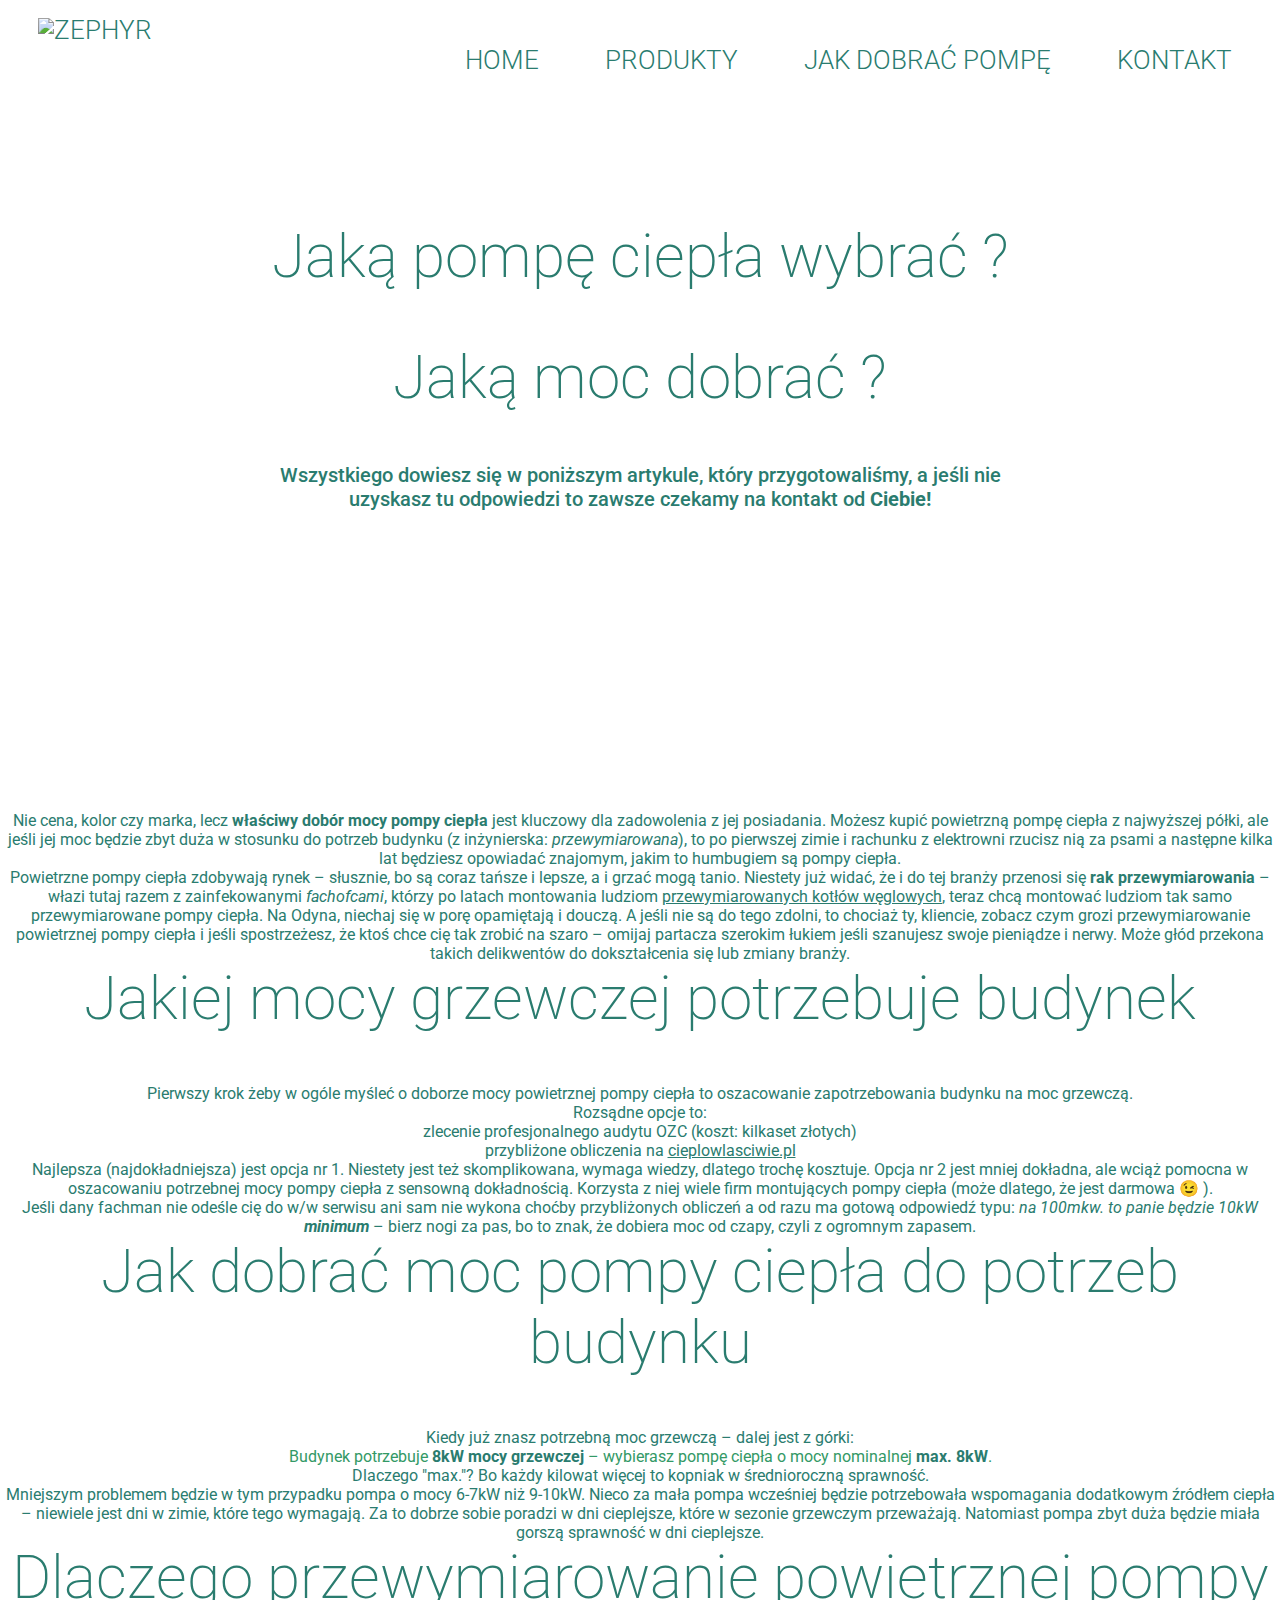
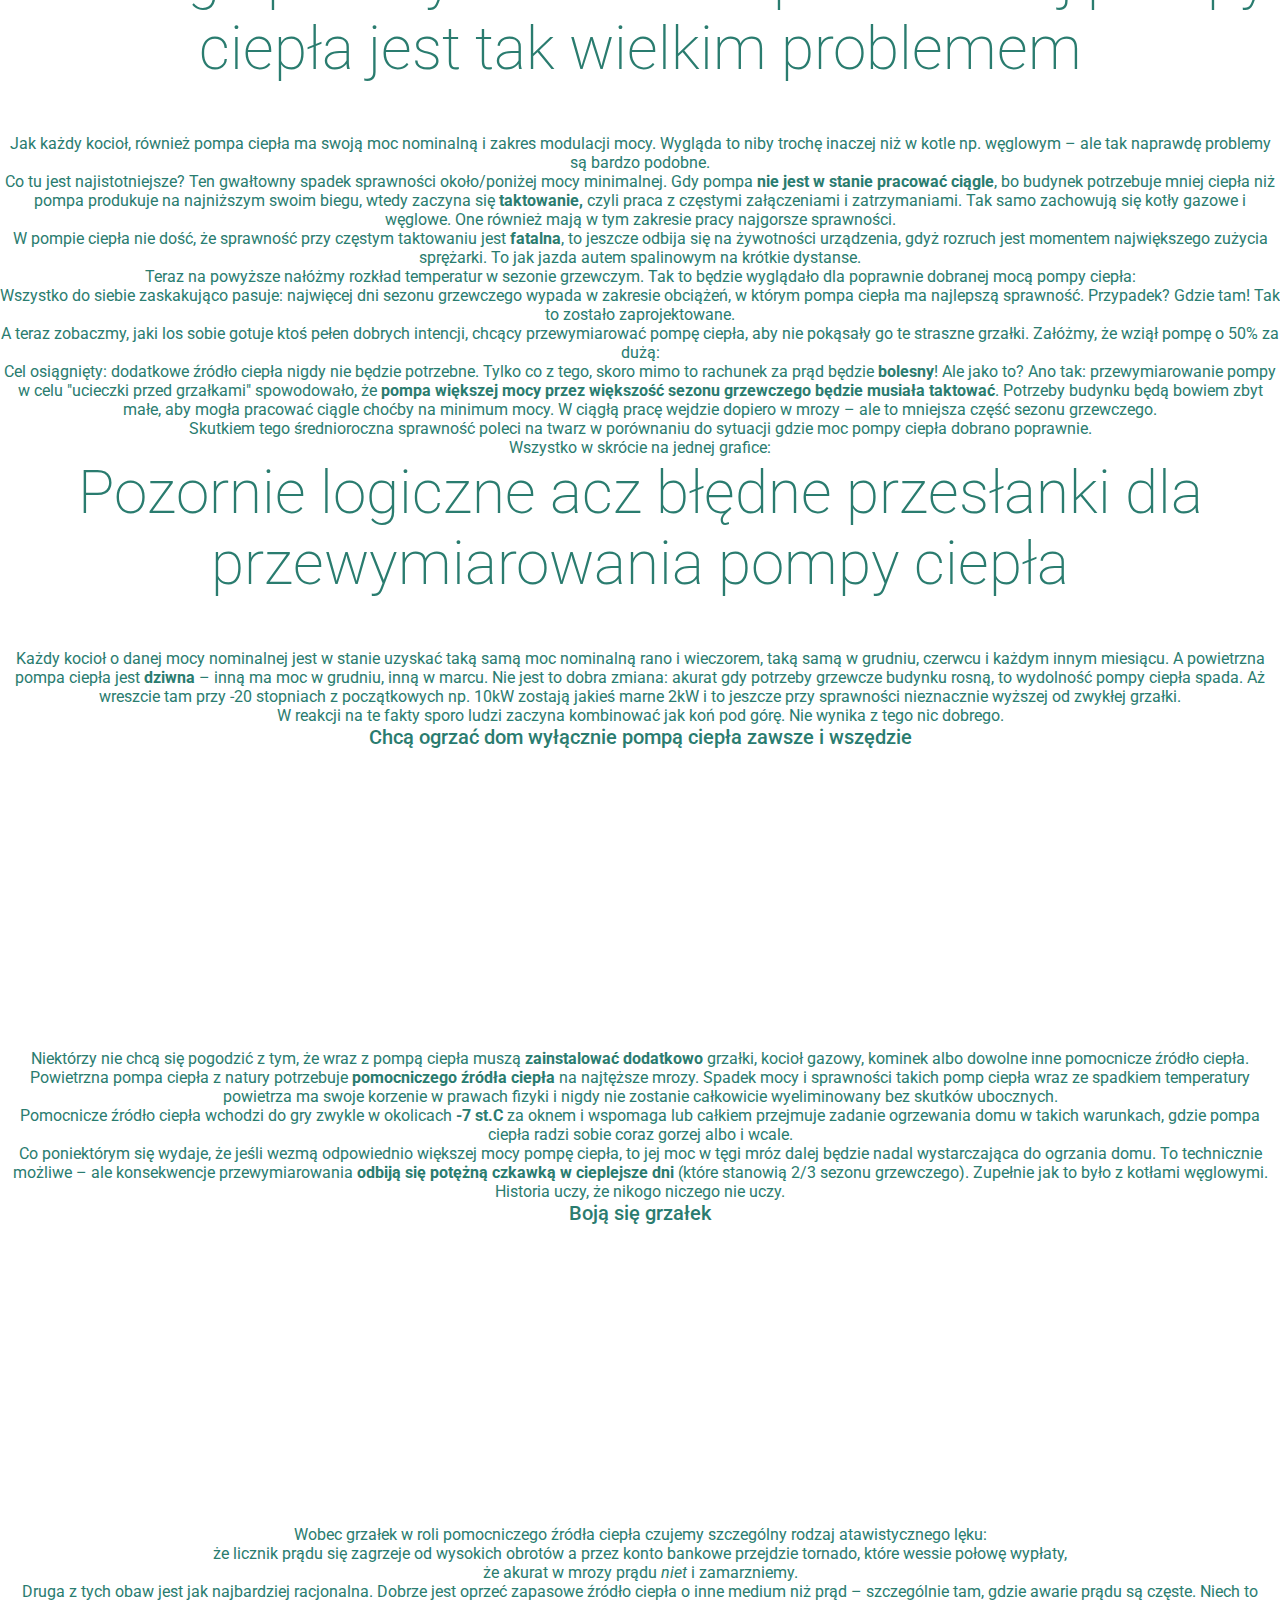
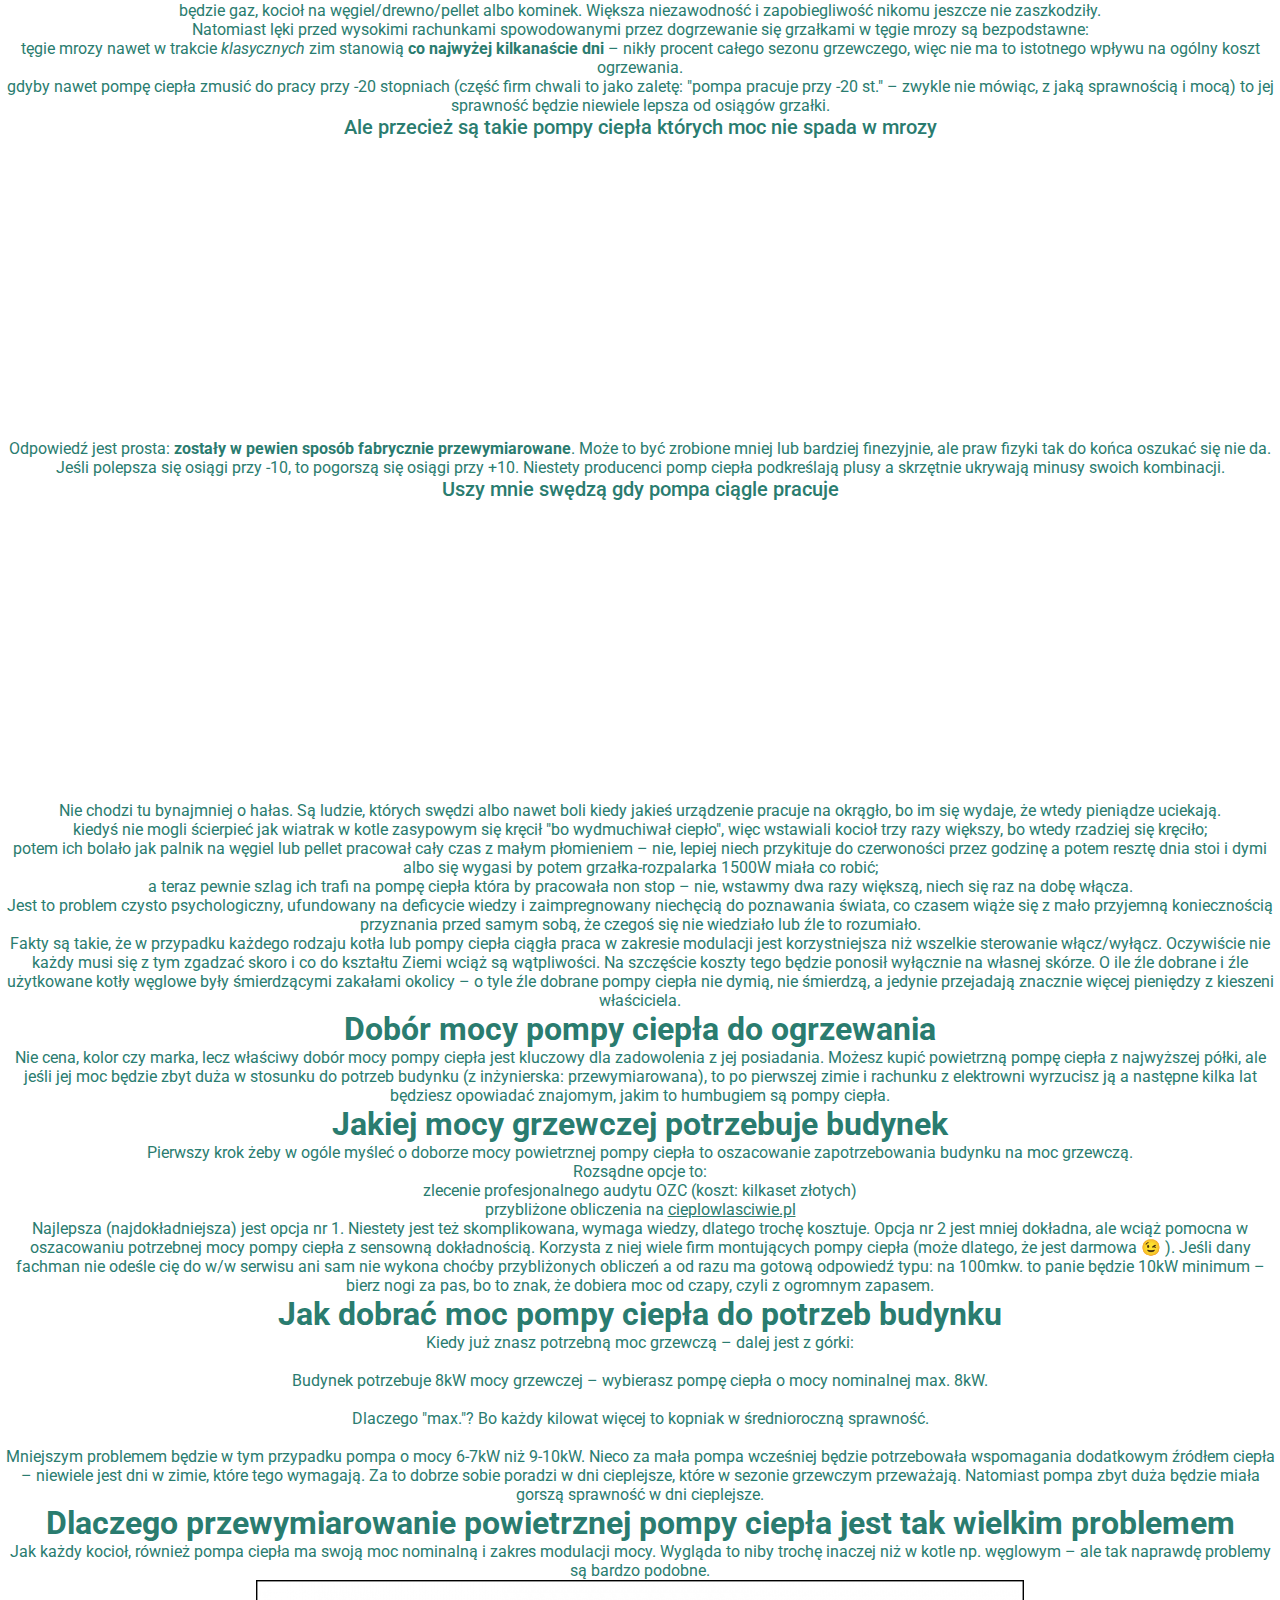
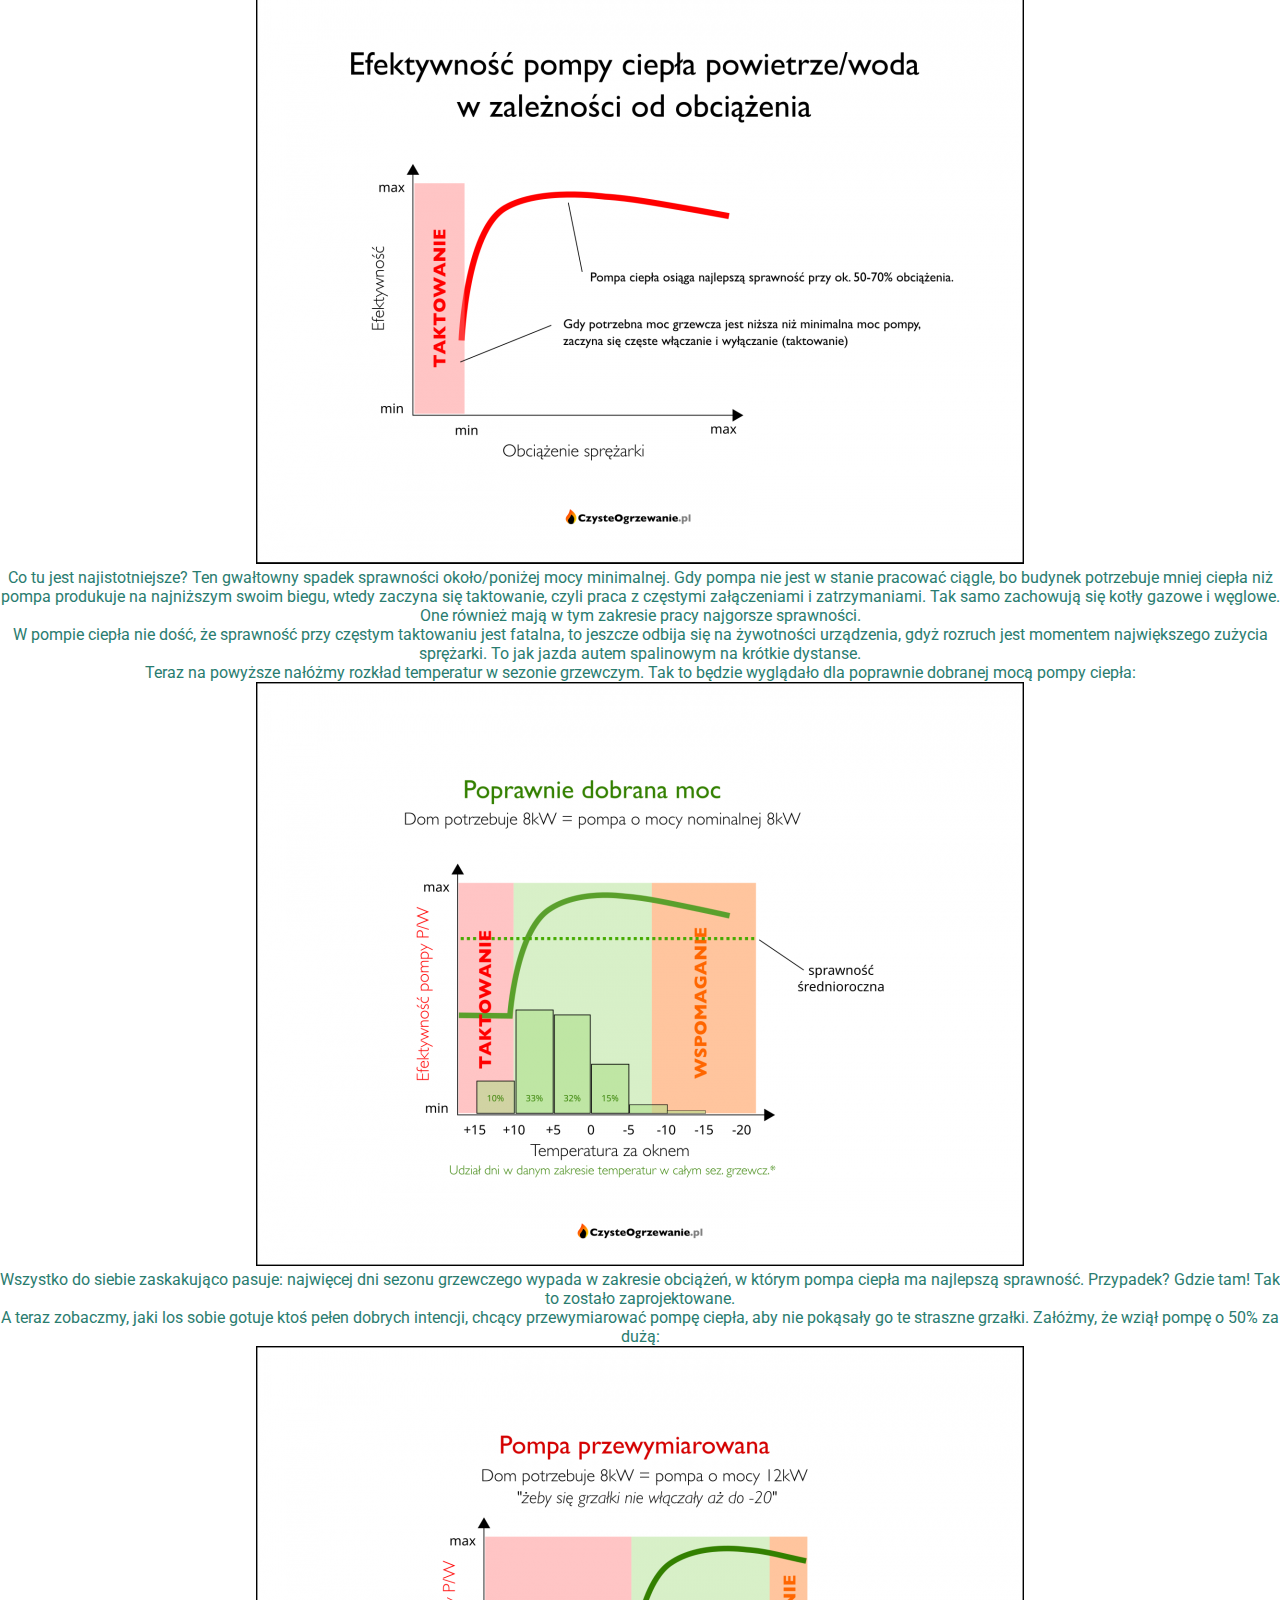
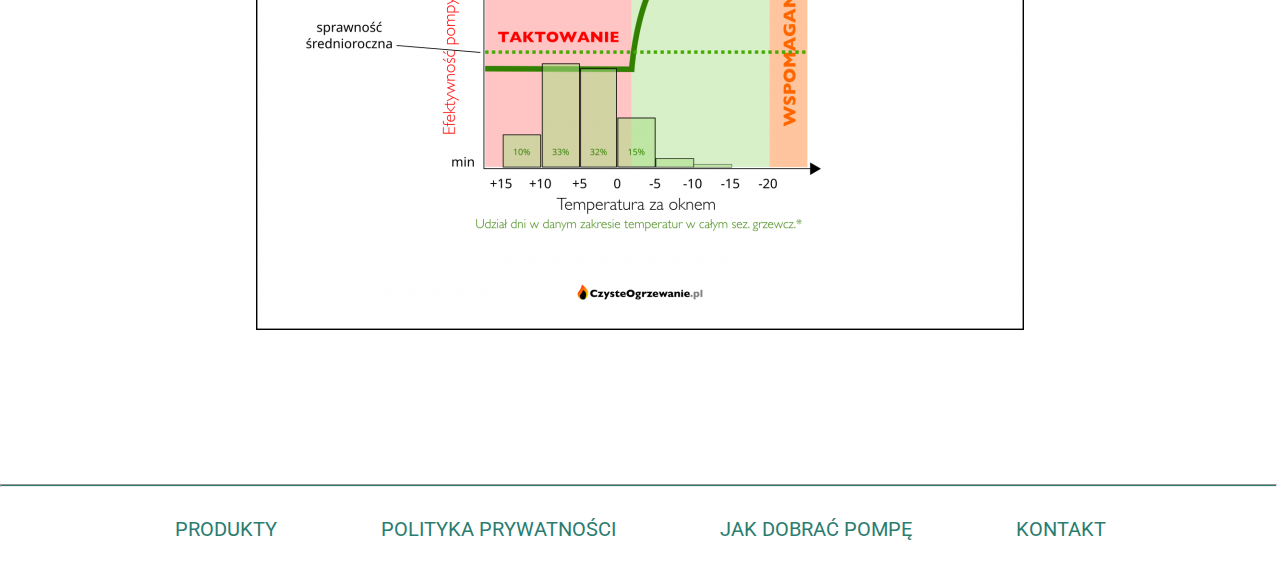
==== howToChooseHeatPump.html @ 2aba624a "Added text for article and fixed styling for products" ====
<!DOCTYPE html>
<html lang="pl">
	<head>
		<link rel="stylesheet" href="howToChooseHeatPumpStyles.css" />

		<link rel="preconnect" href="https://fonts.gstatic.com" />
		<link href="https://fonts.googleapis.com/css2?family=Roboto:wght@100;300;500;700&display=swap" rel="stylesheet" />
	</head>

	<body>
		<header class="header">
			<a href="#default" class="logo"><img src="images/logo1.png" alt="Zephyr" /></a>
			<div class="header-right">
				<a href="index.html">Home</a>
				<a href="products.html">Produkty</a>
				<a href="howToChooseHeatPump.html">Jak dobrać pompę</a>
				<a href="index.html#contact">Kontakt</a>
			</div>
		</header>

		<article class="pump-article">
			<h2>Jaką pompę ciepła wybrać ?</h2>
			<h2>Jaką moc dobrać ?</h2>
			<h3>
				Wszystkiego dowiesz się w poniższym artykule, który przygotowaliśmy, a jeśli nie uzyskasz tu odpowiedzi to zawsze czekamy na kontakt od
				<strong>Ciebie!</strong>
			</h3>

			<p>
				Nie cena, kolor czy marka, lecz <strong>właściwy dobór mocy pompy ciepła</strong> jest kluczowy dla zadowolenia z jej posiadania. Możesz kupić
				powietrzną pompę ciepła z najwyższej półki, ale jeśli jej moc będzie zbyt duża w stosunku do potrzeb budynku (z
				inżynierska:&nbsp;<em>przewymiarowana</em>), to po pierwszej zimie i rachunku z elektrowni rzucisz nią za psami a następne kilka lat będziesz
				opowiadać znajomym, jakim to humbugiem są pompy ciepła.
			</p>
			<p>
				Powietrzne pompy ciepła zdobywają rynek – słusznie, bo są coraz tańsze i lepsze, a i grzać mogą tanio. Niestety już widać, że i do tej branży
				przenosi się <strong>rak przewymiarowania</strong> – włazi tutaj razem z zainfekowanymi <em>fachofcami</em>, którzy po latach montowania
				ludziom
				<a href="https://czysteogrzewanie.pl/jak-to-sie-robi/co-za-duzo-to-niezdrowo-dobor-mocy-kotla-weglowego/" target="_blank" rel="noopener"
					>przewymiarowanych kotłów węglowych</a
				>, teraz chcą montować ludziom tak samo przewymiarowane pompy ciepła. Na Odyna, niechaj się w porę opamiętają i douczą. A jeśli nie są do tego
				zdolni, to chociaż ty, kliencie, zobacz czym grozi przewymiarowanie powietrznej pompy ciepła i jeśli spostrzeżesz, że ktoś chce cię tak zrobić
				na szaro – omijaj partacza szerokim łukiem jeśli szanujesz swoje pieniądze i nerwy. Może głód przekona takich delikwentów do dokształcenia się
				lub zmiany branży.
			</p>
			<h2><span id="Jakiej_mocy_grzewczej_potrzebuje_budynek">Jakiej mocy grzewczej potrzebuje budynek</span></h2>
			<p>Pierwszy krok żeby w ogóle myśleć o doborze mocy powietrznej pompy ciepła to oszacowanie zapotrzebowania budynku na moc grzewczą.</p>
			<p>Rozsądne opcje to:</p>
			<ul>
				<li>zlecenie profesjonalnego audytu OZC (koszt: kilkaset złotych)</li>
				<li>
					przybliżone obliczenia na
					<a
						href="http://cieplowlasciwie.pl/"
						onclick="javascript:_gaq.push(['_trackEvent','outbound-article','http://cieplowlasciwie.pl']);"
						target="_blank"
						rel="noopener"
						>cieplowlasciwie.pl</a
					>
				</li>
			</ul>
			<p>
				Najlepsza (najdokładniejsza) jest opcja nr 1. Niestety jest też skomplikowana, wymaga wiedzy, dlatego trochę kosztuje. Opcja nr 2 jest mniej
				dokładna, ale wciąż pomocna w oszacowaniu potrzebnej mocy pompy ciepła z sensowną dokładnością. Korzysta z niej wiele firm montujących pompy
				ciepła (może dlatego, że jest darmowa 😉 ).
			</p>
			<p>
				Jeśli dany fachman nie odeśle cię do w/w serwisu ani sam nie wykona choćby przybliżonych obliczeń a od razu ma gotową odpowiedź typu:&nbsp;<em
					>na 100mkw. to panie będzie 10kW <strong>minimum</strong></em
				>&nbsp;– bierz nogi za pas, bo to znak, że dobiera moc od czapy, czyli z ogromnym zapasem.
			</p>
			<h2><span id="Jak_dobrac_moc_pompy_ciepla_do_potrzeb_budynku">Jak dobrać moc pompy ciepła do potrzeb budynku</span></h2>
			<p>Kiedy już znasz potrzebną moc grzewczą – dalej jest z górki:</p>
			<p>
				<span style="color: #339966"
					>Budynek potrzebuje <strong>8kW mocy grzewczej</strong> – wybierasz pompę ciepła o mocy nominalnej <strong>max. 8kW</strong>.</span
				>
			</p>
			<p>Dlaczego "max."? Bo każdy kilowat więcej to kopniak w średnioroczną sprawność.</p>
			<p>
				Mniejszym problemem będzie w tym przypadku pompa o mocy 6-7kW niż 9-10kW. Nieco za mała pompa wcześniej będzie potrzebowała wspomagania
				dodatkowym źródłem ciepła – niewiele jest dni w zimie, które tego wymagają. Za to dobrze sobie poradzi w dni cieplejsze, które w sezonie
				grzewczym przeważają. Natomiast pompa zbyt duża będzie miała gorszą sprawność w dni cieplejsze.
			</p>
			<h2>
				<span id="Dlaczego_przewymiarowanie_powietrznej_pompy_ciepla_jest_tak_wielkim_problemem"
					>Dlaczego przewymiarowanie powietrznej pompy ciepła jest tak wielkim problemem</span
				>
			</h2>
			<p>
				Jak każdy kocioł, również pompa ciepła ma swoją moc nominalną i zakres modulacji mocy. Wygląda to niby trochę inaczej niż w kotle np. węglowym
				– ale tak naprawdę problemy są bardzo podobne.
			</p>
			<p>
				<a href="https://czysteogrzewanie.pl/wp-content/uploads/2020/08/efektywnosc-pompy-ciepla-w-zaleznosci-od-obciazenia.png"></a>
				Co tu jest najistotniejsze? Ten gwałtowny spadek sprawności około/poniżej mocy minimalnej. Gdy pompa
				<strong>nie jest w stanie pracować ciągle</strong>, bo budynek potrzebuje mniej ciepła niż pompa produkuje na najniższym swoim biegu, wtedy
				zaczyna się <strong>taktowanie,</strong> czyli praca z częstymi załączeniami i zatrzymaniami. Tak samo zachowują się kotły gazowe i węglowe.
				One również mają w tym zakresie pracy najgorsze sprawności.
			</p>
			<p>
				W pompie ciepła nie dość, że sprawność przy częstym taktowaniu jest&nbsp;<strong>fatalna</strong>, to jeszcze odbija się na żywotności
				urządzenia, gdyż rozruch jest momentem największego zużycia sprężarki. To jak jazda autem spalinowym na krótkie dystanse.
			</p>
			<p>Teraz na powyższe nałóżmy rozkład temperatur w sezonie grzewczym. Tak to będzie wyglądało dla poprawnie dobranej mocą pompy ciepła:</p>
			<p></p>
			<p>
				Wszystko do siebie zaskakująco pasuje: najwięcej dni sezonu grzewczego wypada w zakresie obciążeń, w którym pompa ciepła ma najlepszą
				sprawność.&nbsp;Przypadek? Gdzie tam! Tak to zostało zaprojektowane.
			</p>
			<p>
				A teraz zobaczmy, jaki los sobie gotuje ktoś pełen dobrych intencji, chcący przewymiarować pompę ciepła, aby nie pokąsały go te straszne
				grzałki. Załóżmy, że wziął pompę o 50% za dużą:
			</p>
			<p></p>

			<p>
				Cel osiągnięty: dodatkowe źródło ciepła nigdy nie będzie potrzebne. Tylko co z tego, skoro mimo to rachunek za prąd będzie
				<strong>bolesny</strong>! Ale jako to? Ano tak: przewymiarowanie pompy w celu "ucieczki przed grzałkami" spowodowało, że
				<strong>pompa większej mocy&nbsp;przez większość sezonu grzewczego będzie musiała taktować</strong>. Potrzeby budynku będą bowiem zbyt małe,
				aby mogła pracować ciągle choćby na minimum mocy. W ciągłą pracę wejdzie dopiero w mrozy – ale to mniejsza część sezonu grzewczego.
			</p>
			<p>Skutkiem tego średnioroczna sprawność poleci na twarz w porównaniu do sytuacji gdzie moc pompy ciepła dobrano poprawnie.</p>
			<p>Wszystko w skrócie na jednej grafice:</p>
			<p></p>
			<h2>
				<span id="Pozornie_logiczne_acz_bledne_przeslanki_dla_przewymiarowania_pompy_ciepla"
					>Pozornie logiczne acz błędne przesłanki dla przewymiarowania pompy ciepła</span
				>
			</h2>
			<p>
				Każdy kocioł o danej mocy nominalnej jest w stanie uzyskać taką samą moc nominalną rano i wieczorem, taką samą w grudniu, czerwcu i każdym
				innym miesiącu. A powietrzna pompa ciepła jest <strong>dziwna</strong> – inną ma moc w grudniu, inną w marcu. Nie jest to dobra zmiana: akurat
				gdy potrzeby grzewcze budynku rosną, to wydolność pompy ciepła spada. Aż wreszcie tam przy -20 stopniach z początkowych np. 10kW zostają
				jakieś marne 2kW i to jeszcze przy sprawności nieznacznie wyższej od zwykłej grzałki.
			</p>
			<p>W reakcji na te fakty sporo ludzi zaczyna kombinować jak koń pod górę. Nie wynika z tego nic dobrego.</p>
			<h3><span id="Chca_ogrzac_dom_wylacznie_pompa_ciepla_zawsze_i_wszedzie">Chcą ogrzać dom wyłącznie pompą ciepła zawsze i wszędzie</span></h3>
			<p>
				Niektórzy nie chcą się pogodzić z tym, że wraz z pompą ciepła muszą <strong>zainstalować dodatkowo</strong> grzałki, kocioł gazowy, kominek
				albo dowolne inne pomocnicze źródło ciepła.
			</p>
			<p>
				Powietrzna pompa ciepła z natury potrzebuje <strong>pomocniczego źródła ciepła</strong> na najtęższe mrozy. Spadek mocy i sprawności takich
				pomp ciepła wraz ze spadkiem temperatury powietrza ma swoje korzenie w prawach fizyki i nigdy nie zostanie całkowicie wyeliminowany bez
				skutków ubocznych.
			</p>
			<p>
				Pomocnicze źródło ciepła wchodzi do gry zwykle w okolicach <strong>-7 st.C</strong> za oknem i wspomaga lub całkiem przejmuje zadanie
				ogrzewania domu w takich warunkach, gdzie pompa ciepła radzi sobie coraz gorzej albo i wcale.
			</p>
			<p>
				Co poniektórym się wydaje, że jeśli wezmą odpowiednio większej mocy pompę ciepła, to jej moc w tęgi mróz dalej będzie nadal wystarczająca do
				ogrzania domu. To technicznie możliwe – ale konsekwencje przewymiarowania <strong>odbiją się potężną czkawką w cieplejsze dni</strong> (które
				stanowią 2/3 sezonu grzewczego). Zupełnie jak to było z kotłami węglowymi. Historia uczy, że nikogo niczego nie uczy.
			</p>
			<h3><span id="Boja_sie_grzalek">Boją się grzałek</span></h3>
			<p>Wobec grzałek w roli pomocniczego źródła ciepła czujemy szczególny rodzaj atawistycznego lęku:</p>
			<ul>
				<li>że licznik prądu się zagrzeje od wysokich obrotów a przez konto bankowe przejdzie tornado, które wessie połowę wypłaty,</li>
				<li>że akurat w mrozy prądu <em>niet</em> i zamarzniemy.</li>
			</ul>
			<p>
				Druga z tych obaw jest jak najbardziej racjonalna. Dobrze jest oprzeć zapasowe źródło ciepła o inne medium niż prąd – szczególnie tam, gdzie
				awarie prądu są częste. Niech to będzie gaz, kocioł na węgiel/drewno/pellet albo kominek. Większa niezawodność i zapobiegliwość nikomu jeszcze
				nie zaszkodziły.
			</p>
			<p>Natomiast lęki przed wysokimi rachunkami spowodowanymi przez dogrzewanie się grzałkami w tęgie mrozy są bezpodstawne:</p>
			<ul>
				<li>
					tęgie mrozy nawet w trakcie <em>klasycznych</em> zim stanowią <strong>co najwyżej kilkanaście dni</strong> – nikły procent całego sezonu
					grzewczego, więc nie ma to istotnego wpływu na ogólny koszt ogrzewania.
				</li>
				<li>
					gdyby nawet pompę ciepła zmusić do pracy przy -20 stopniach (część firm chwali to jako zaletę: "pompa pracuje przy -20 st." – zwykle nie
					mówiąc, z jaką sprawnością i mocą) to jej sprawność będzie niewiele lepsza od osiągów grzałki.
				</li>
			</ul>
			<h3>
				<span id="Ale_przeciez_sa_takie_pompy_ciepla_ktorych_moc_nie_spada_w_mrozy"
					>Ale przecież są takie pompy ciepła których moc nie spada w mrozy</span
				>
			</h3>
			<p>
				Odpowiedź jest prosta: <strong>zostały w pewien sposób fabrycznie przewymiarowane</strong>. Może to być zrobione mniej lub bardziej
				finezyjnie, ale praw fizyki tak do końca oszukać się nie da. Jeśli polepsza się osiągi przy -10, to pogorszą się osiągi przy +10. Niestety
				producenci pomp ciepła podkreślają plusy a skrzętnie ukrywają minusy swoich kombinacji.
			</p>
			<h3><span id="Uszy_mnie_swedza_gdy_pompa_ciagle_pracuje">Uszy mnie swędzą gdy pompa ciągle pracuje</span></h3>
			<p>
				Nie chodzi tu bynajmniej o hałas. Są ludzie, których swędzi albo nawet boli kiedy jakieś urządzenie pracuje na okrągło, bo im się wydaje, że
				wtedy pieniądze uciekają.
			</p>
			<ul>
				<li>
					kiedyś nie mogli ścierpieć jak wiatrak w kotle zasypowym się kręcił "bo wydmuchiwał ciepło", więc wstawiali kocioł trzy razy większy, bo
					wtedy rzadziej się kręciło;
				</li>
				<li>
					potem ich bolało jak palnik na węgiel lub pellet pracował cały czas z małym płomieniem – nie, lepiej niech przykituje do czerwoności przez
					godzinę a potem resztę dnia stoi i dymi albo się wygasi by potem grzałka-rozpalarka 1500W miała co robić;
				</li>
				<li>
					a teraz pewnie szlag ich trafi na pompę ciepła która by pracowała non stop – nie, wstawmy dwa razy większą, niech się raz na dobę włącza.
				</li>
			</ul>
			<p>
				Jest to problem czysto psychologiczny, ufundowany na deficycie wiedzy i zaimpregnowany niechęcią do poznawania świata, co czasem wiąże się z
				mało przyjemną koniecznością przyznania przed samym sobą, że czegoś się nie wiedziało lub źle to rozumiało.
			</p>
			<p>
				Fakty są takie, że w przypadku każdego rodzaju kotła lub pompy ciepła ciągła praca w zakresie modulacji jest korzystniejsza niż wszelkie
				sterowanie włącz/wyłącz. Oczywiście nie każdy musi się z tym zgadzać skoro i co do kształtu Ziemi wciąż są wątpliwości. Na szczęście koszty
				tego będzie ponosił wyłącznie na własnej skórze. O ile źle dobrane i źle użytkowane kotły węglowe były śmierdzącymi zakałami okolicy – o tyle
				źle dobrane pompy ciepła nie dymią, nie śmierdzą, a jedynie przejadają znacznie więcej pieniędzy z kieszeni właściciela.
			</p>

			<!--		-->
			<h1>Dobór mocy pompy ciepła do ogrzewania</h1>

			<p>
				Nie cena, kolor czy marka, lecz właściwy dobór mocy pompy ciepła jest kluczowy dla zadowolenia z jej posiadania. Możesz kupić powietrzną pompę
				ciepła z najwyższej półki, ale jeśli jej moc będzie zbyt duża w stosunku do potrzeb budynku (z inżynierska: przewymiarowana), to po pierwszej
				zimie i rachunku z elektrowni wyrzucisz ją a następne kilka lat będziesz opowiadać znajomym, jakim to humbugiem są pompy ciepła.
			</p>

			<h1>Jakiej mocy grzewczej potrzebuje budynek</h1>
			<p>
				Pierwszy krok żeby w ogóle myśleć o doborze mocy powietrznej pompy ciepła to oszacowanie zapotrzebowania budynku na moc grzewczą. <br />
				Rozsądne opcje to:
				<li>zlecenie profesjonalnego audytu OZC (koszt: kilkaset złotych)</li>
				<li>przybliżone obliczenia na <a href="cieplowlasciwie.pl">cieplowlasciwie.pl</a></li>
			</p>
			<p>
				Najlepsza (najdokładniejsza) jest opcja nr 1. Niestety jest też skomplikowana, wymaga wiedzy, dlatego trochę kosztuje. Opcja nr 2 jest mniej
				dokładna, ale wciąż pomocna w oszacowaniu potrzebnej mocy pompy ciepła z sensowną dokładnością. Korzysta z niej wiele firm montujących pompy
				ciepła (może dlatego, że jest darmowa 😉 ). Jeśli dany fachman nie odeśle cię do w/w serwisu ani sam nie wykona choćby przybliżonych obliczeń
				a od razu ma gotową odpowiedź typu: na 100mkw. to panie będzie 10kW minimum – bierz nogi za pas, bo to znak, że dobiera moc od czapy, czyli z
				ogromnym zapasem.
			</p>

			<h1>Jak dobrać moc pompy ciepła do potrzeb budynku</h1>

			<p>
				Kiedy już znasz potrzebną moc grzewczą – dalej jest z górki:
				<br /><br />
				Budynek potrzebuje 8kW mocy grzewczej – wybierasz pompę ciepła o mocy nominalnej max. 8kW.
				<br /><br />
				Dlaczego "max."? Bo każdy kilowat więcej to kopniak w średnioroczną sprawność.
				<br /><br />
				Mniejszym problemem będzie w tym przypadku pompa o mocy 6-7kW niż 9-10kW. Nieco za mała pompa wcześniej będzie potrzebowała wspomagania
				dodatkowym źródłem ciepła – niewiele jest dni w zimie, które tego wymagają. Za to dobrze sobie poradzi w dni cieplejsze, które w sezonie
				grzewczym przeważają. Natomiast pompa zbyt duża będzie miała gorszą sprawność w dni cieplejsze.
			</p>

			<h1>Dlaczego przewymiarowanie powietrznej pompy ciepła jest tak wielkim problemem</h1>

			<p>
				Jak każdy kocioł, również pompa ciepła ma swoją moc nominalną i zakres modulacji mocy. Wygląda to niby trochę inaczej niż w kotle np. węglowym
				– ale tak naprawdę problemy są bardzo podobne.
			</p>
			<img src="Article/Image1.png" alt="Efektywność pompy ciepła" />

			<p>
				Co tu jest najistotniejsze? Ten gwałtowny spadek sprawności około/poniżej mocy minimalnej. Gdy pompa nie jest w stanie pracować ciągle, bo
				budynek potrzebuje mniej ciepła niż pompa produkuje na najniższym swoim biegu, wtedy zaczyna się taktowanie, czyli praca z częstymi
				załączeniami i zatrzymaniami. Tak samo zachowują się kotły gazowe i węglowe. One również mają w tym zakresie pracy najgorsze sprawności.
			</p>
			<p>
				W pompie ciepła nie dość, że sprawność przy częstym taktowaniu jest fatalna, to jeszcze odbija się na żywotności urządzenia, gdyż rozruch jest
				momentem największego zużycia sprężarki. To jak jazda autem spalinowym na krótkie dystanse.
			</p>
			<p>Teraz na powyższe nałóżmy rozkład temperatur w sezonie grzewczym. Tak to będzie wyglądało dla poprawnie dobranej mocą pompy ciepła:</p>
			<img src="Article/Image2.png" alt="Efektywność poprawnie dobranej pomy ciepła" />
			<p>
				Wszystko do siebie zaskakująco pasuje: najwięcej dni sezonu grzewczego wypada w zakresie obciążeń, w którym pompa ciepła ma najlepszą
				sprawność. Przypadek? Gdzie tam! Tak to zostało zaprojektowane.
			</p>
			<p>
				A teraz zobaczmy, jaki los sobie gotuje ktoś pełen dobrych intencji, chcący przewymiarować pompę ciepła, aby nie pokąsały go te straszne
				grzałki. Załóżmy, że wziął pompę o 50% za dużą:
			</p>
			<img src="Article/Image3.png" alt="Efektywność źle dobranej pomy ciepła" />
		</article>

		<footer class="footer">
			<hr />
			<div class="footer-nav">
				<a href="products.html">Produkty</a>
				<a href="products.html">Polityka prywatności</a>
				<a href="howToChooseHeatPump.html">Jak dobrać pompę</a>
				<a href="index.html#contact">Kontakt</a>
			</div>
		</footer>
	</body>
</html>
---- howToChooseHeatPumpStyles.css ----
* {
	margin: 0px;
	padding: 0px;
	color: #2a7c6f;
	font-family: "Roboto", sans-serif;
}

html {
	scroll-behavior: smooth;
}

/*body::-webkit-scrollbar {
	padding: 0;
	margin: 0;

	overflow-y: scroll;
	-ms-overflow-style: none;
	scrollbar-width: none;
	display: none;
}

/* 
HEADER HEADER HEADER
HEADER HEADER HEADER
*/

.header {
	overflow: hidden;
	padding: 20px 10px;
}

.header a {
	float: left;
	text-transform: uppercase;
	margin-right: 50px;
	text-align: center;
	padding: 28px;
	font-weight: 300;
	text-decoration: none;
	font-size: 26px;
	line-height: 25px;
	border-radius: 4px;
}

.header a:hover {
	color: #70ccbd;
}

.logo {
	margin-top: -30px;
}
.logo img {
	width: 250px;
}

.header-right {
	float: right;
}

@media screen and (max-width: 1370px) {
	.header a {
		margin-right: 10px;
	}
}

@media screen and (max-width: 1170px) {
	.header a {
		float: none;
		display: block;
		text-align: center;
	}
	.logo {
		margin-top: -20px;
		margin-left: -30px;
	}
	.header-right {
		float: none;
	}
}

/* 
HEADER HEADER HEADER
HEADER HEADER HEADER
*/

/*ARTICLE ARTICLE ARTICLE*/
/*ARTICLE ARTICLE ARTICLE*/

.pump-article {
	text-align: center;
	margin-top: 100px;
}
h2 {
	font-size: 60px;
	font-weight: 200;
	margin-bottom: 50px;
}
h3 {
	font-size: 20px;
	font-weight: 500;
	max-width: 800px;
	margin: auto;
	margin-bottom: 300px;
	width: 80%;
}

/*ARTICLE ARTICLE ARTICLE*/
/*ARTICLE ARTICLE ARTICLE*/

/*FOOTER FOOTER FOOTER*/
/*FOOTER FOOTER FOOTER*/

hr {
	background-color: #2a7c6f;
	height: 1px;
	margin-top: 150px;
	width: 99.6%;
}

.footer {
	margin: auto;
	text-align: center;
	padding: 0px;
}
.footer-nav {
	padding: 30px;
}
.footer-nav a {
	text-decoration: none;
	font-size: 20px;
	margin-left: 100px;
	text-transform: uppercase;
}
.footer-nav a:first-child {
	margin: 0px;
}
.footer-nav a:hover {
	color: #70ccbd;
}

@media screen and (max-width: 1050px) {
	.footer-nav a {
		margin-left: 50px;
		font-size: 18px;
	}
}
@media screen and (max-width: 900px) {
	.footer-nav a {
		margin-left: 30px;
	}
}
@media screen and (max-width: 715px) {
	.footer-nav a {
		font-size: 15px;
		margin-left: 15px;
	}
	.footer-nav a:first-child {
		margin: 0px;
	}
}

/*FOOTER FOOTER FOOTER*/
/*FOOTER FOOTER FOOTER*/
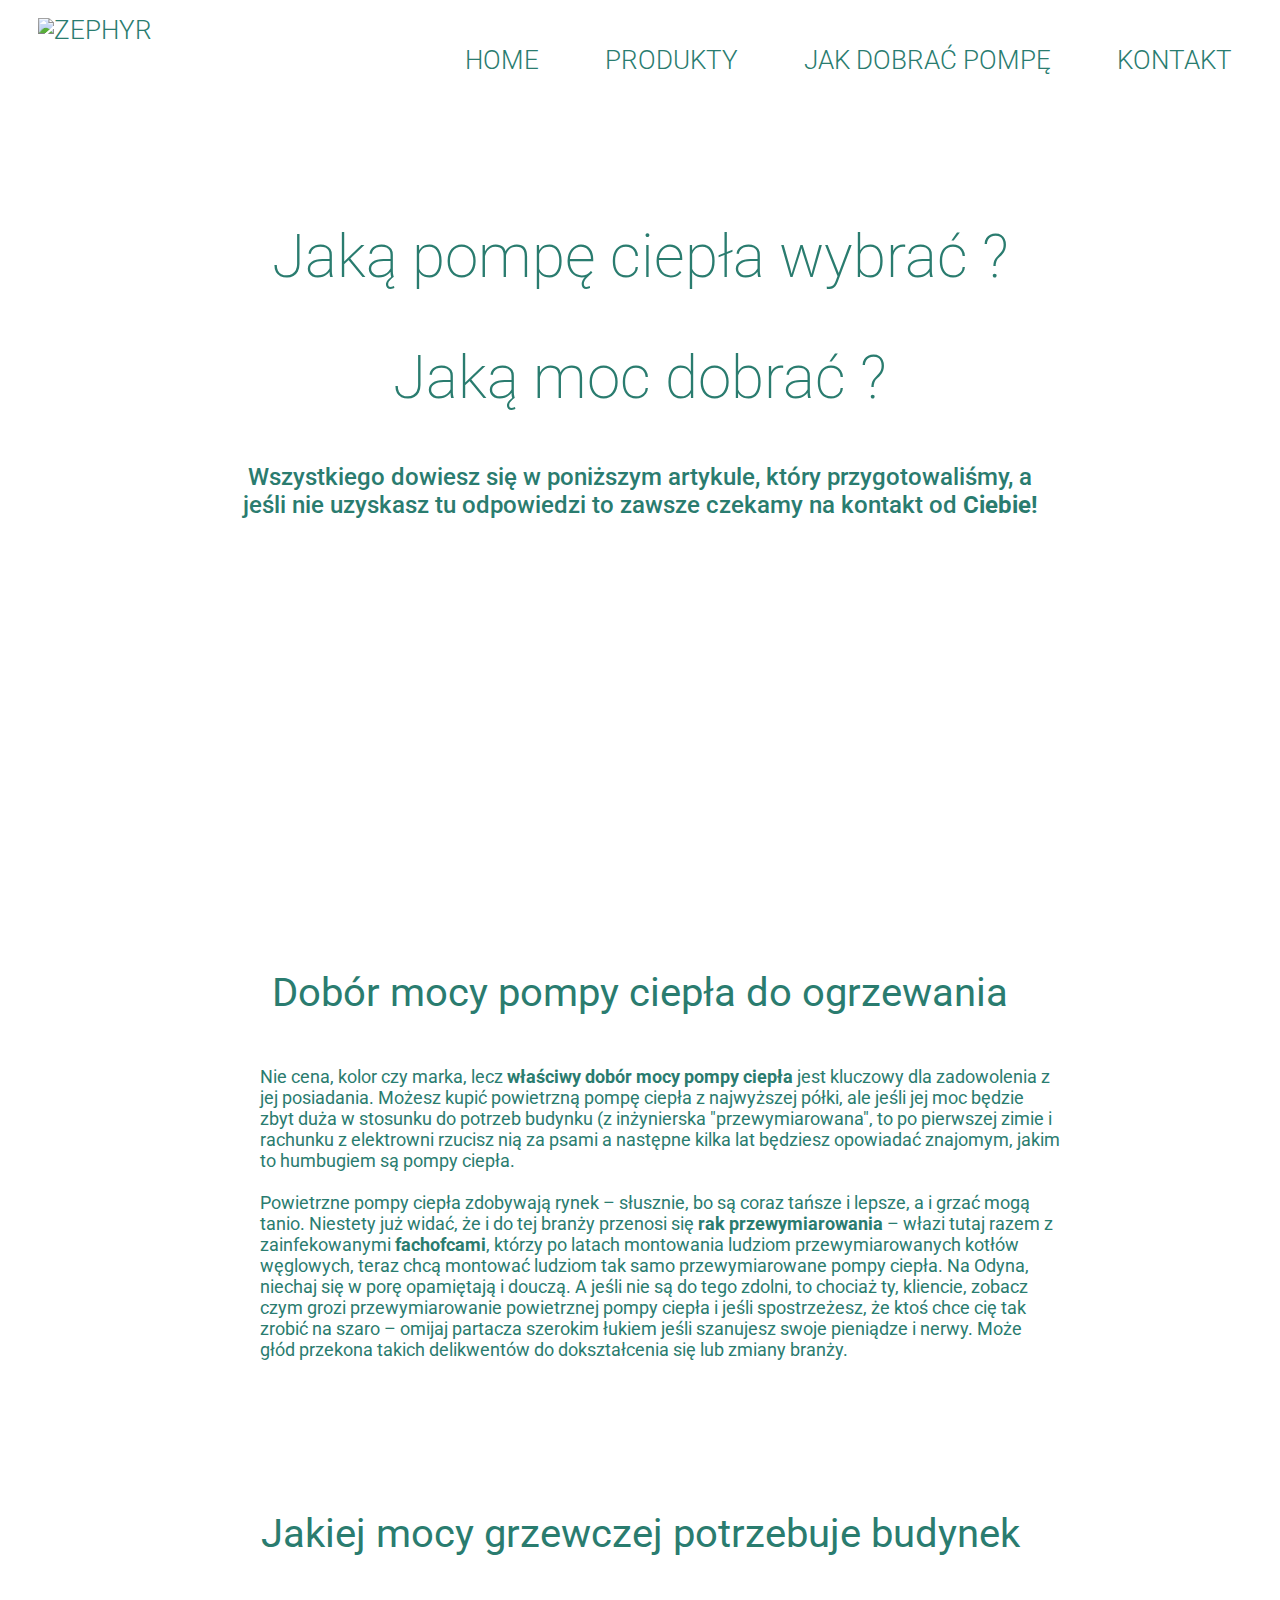
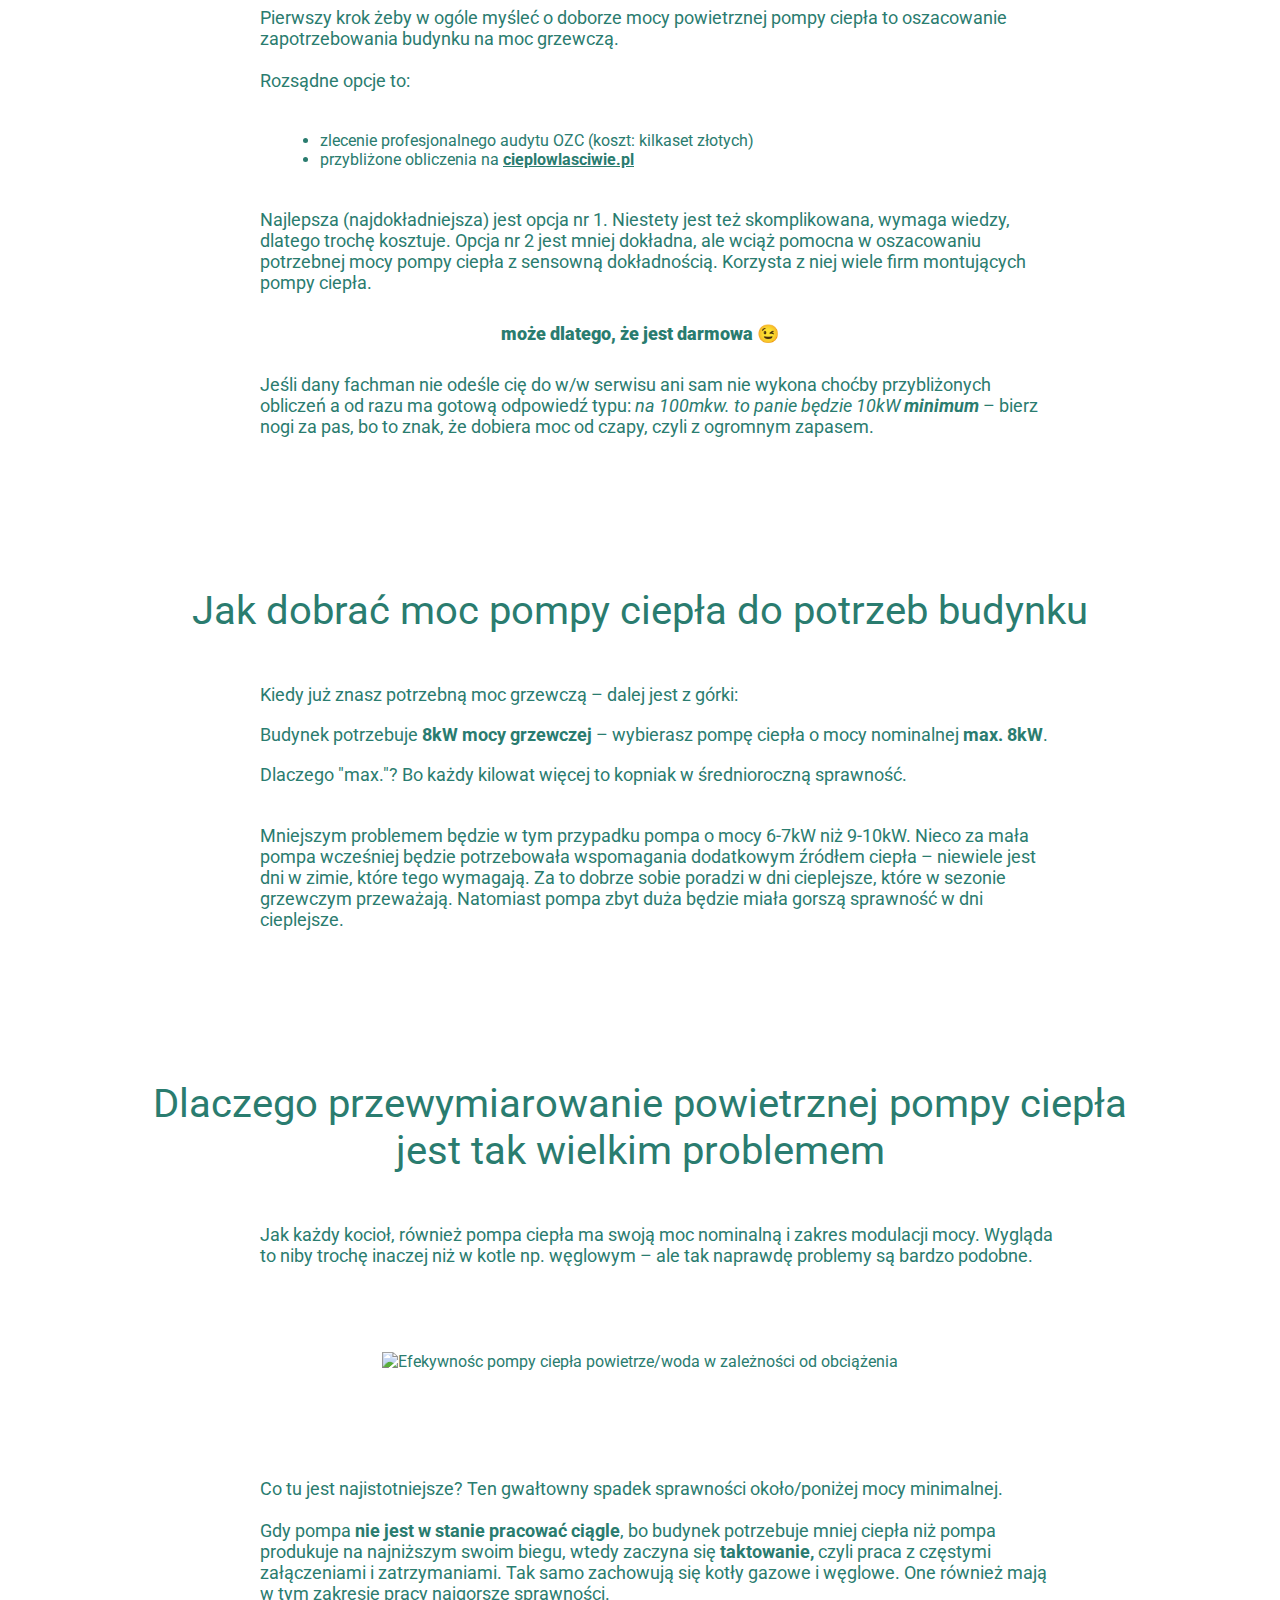
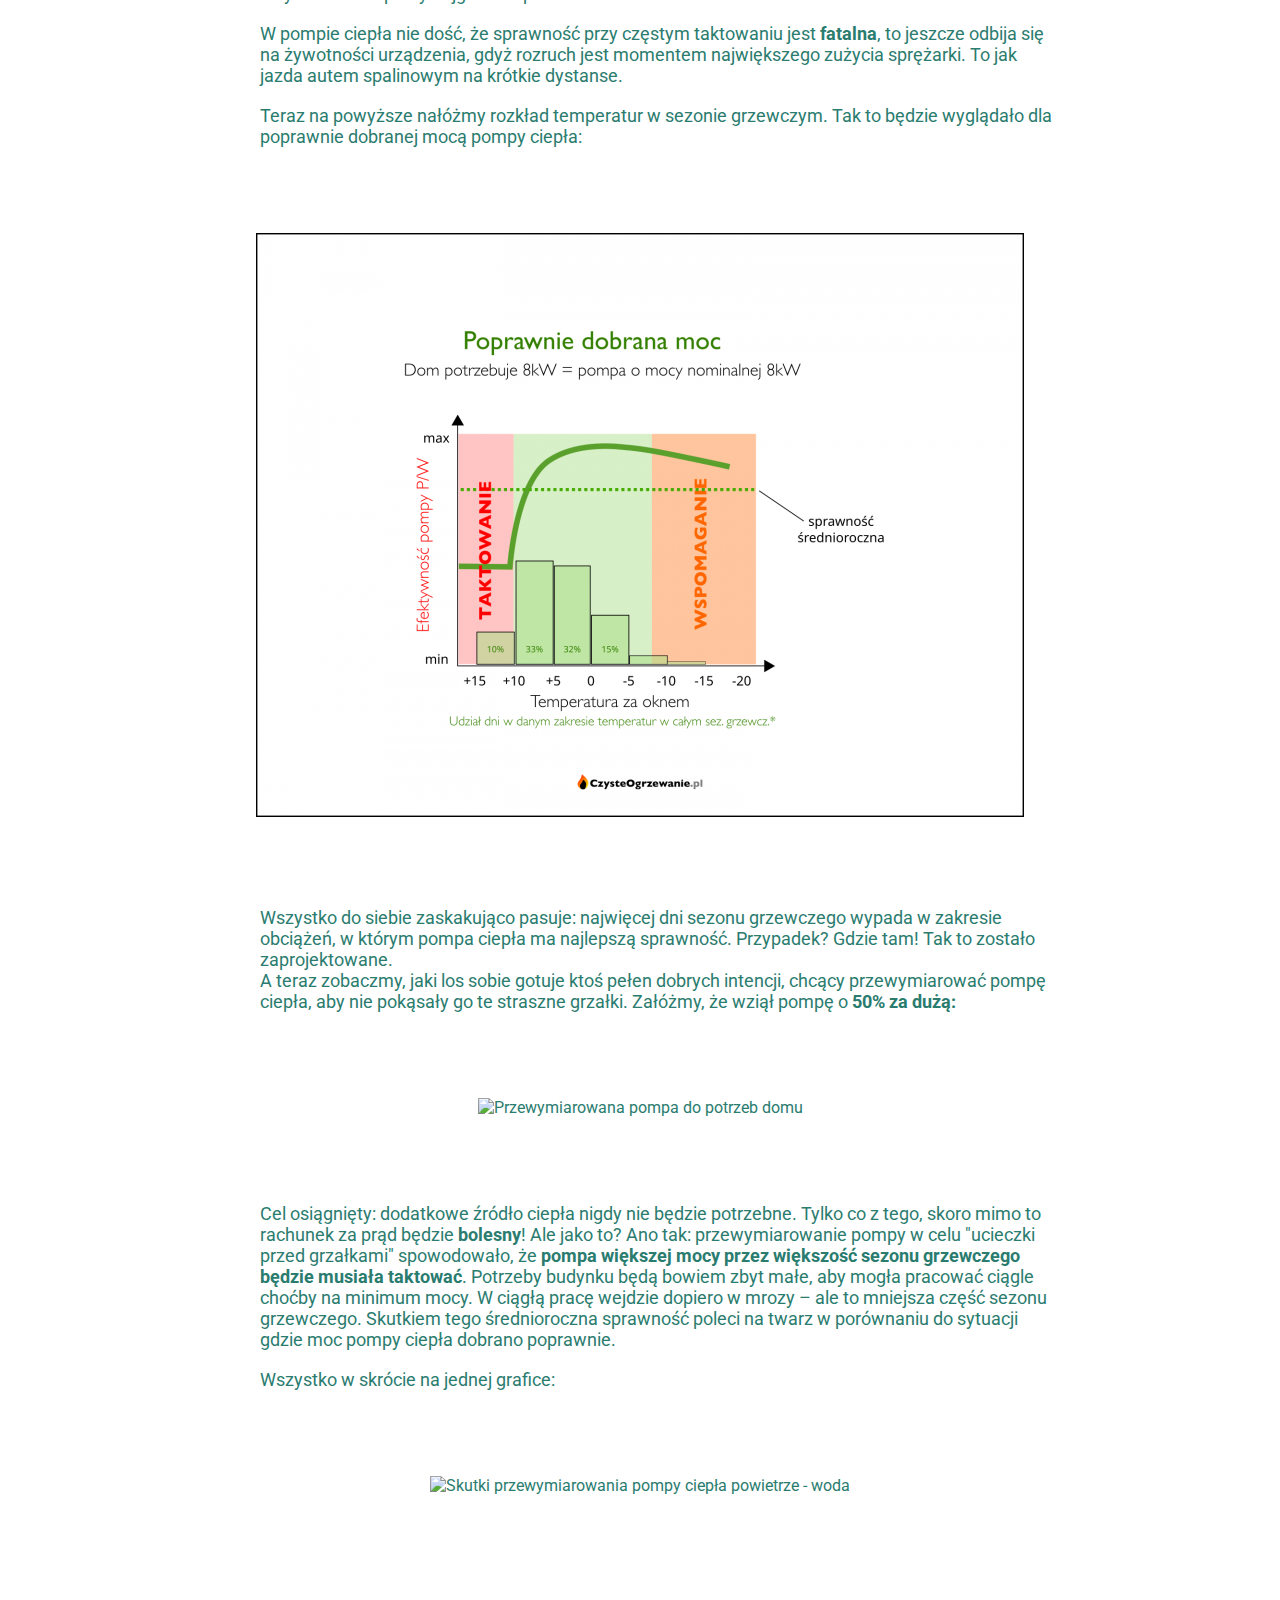
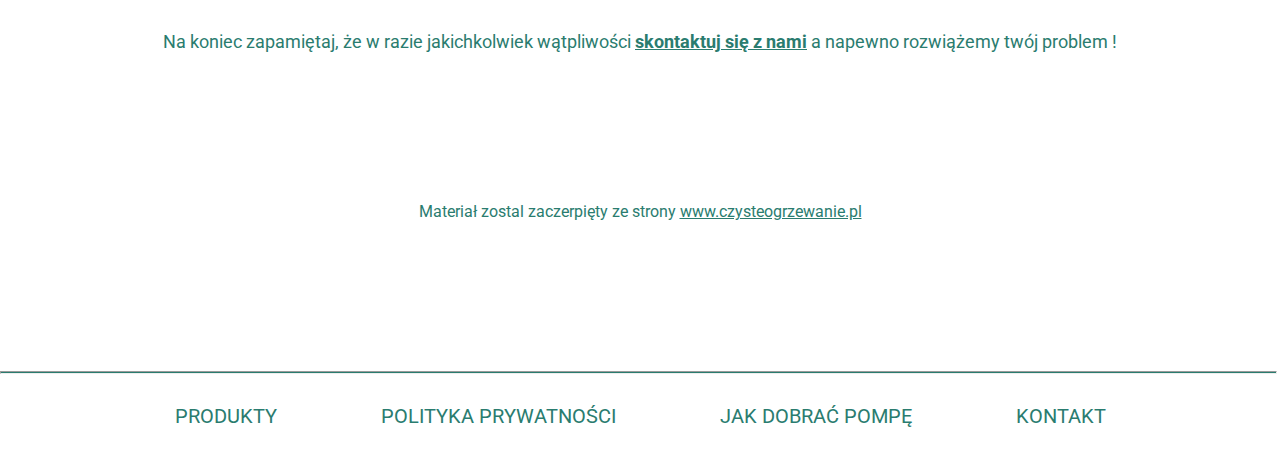
==== commit 92602e7e: "It's propably last commit. Client canceled project" ====
--- a/howToChooseHeatPump.html
+++ b/howToChooseHeatPump.html
@@ -19,268 +19,145 @@
 		</header>
 
 		<article class="pump-article">
-			<h2>Jaką pompę ciepła wybrać ?</h2>
-			<h2>Jaką moc dobrać ?</h2>
+			<h1>Jaką pompę ciepła wybrać ?</h1>
+			<h1>Jaką moc dobrać ?</h1>
 			<h3>
 				Wszystkiego dowiesz się w poniższym artykule, który przygotowaliśmy, a jeśli nie uzyskasz tu odpowiedzi to zawsze czekamy na kontakt od
 				<strong>Ciebie!</strong>
 			</h3>
 
+			<h2>Dobór mocy pompy ciepła do ogrzewania</h2>
 			<p>
 				Nie cena, kolor czy marka, lecz <strong>właściwy dobór mocy pompy ciepła</strong> jest kluczowy dla zadowolenia z jej posiadania. Możesz kupić
-				powietrzną pompę ciepła z najwyższej półki, ale jeśli jej moc będzie zbyt duża w stosunku do potrzeb budynku (z
-				inżynierska:&nbsp;<em>przewymiarowana</em>), to po pierwszej zimie i rachunku z elektrowni rzucisz nią za psami a następne kilka lat będziesz
-				opowiadać znajomym, jakim to humbugiem są pompy ciepła.
+				powietrzną pompę ciepła z najwyższej półki, ale jeśli jej moc będzie zbyt duża w stosunku do potrzeb budynku (z inżynierska "przewymiarowana",
+				to po pierwszej zimie i rachunku z elektrowni rzucisz nią za psami a następne kilka lat będziesz opowiadać znajomym, jakim to humbugiem są
+				pompy ciepła.
 			</p>
 			<p>
+				<br />
 				Powietrzne pompy ciepła zdobywają rynek – słusznie, bo są coraz tańsze i lepsze, a i grzać mogą tanio. Niestety już widać, że i do tej branży
-				przenosi się <strong>rak przewymiarowania</strong> – włazi tutaj razem z zainfekowanymi <em>fachofcami</em>, którzy po latach montowania
-				ludziom
-				<a href="https://czysteogrzewanie.pl/jak-to-sie-robi/co-za-duzo-to-niezdrowo-dobor-mocy-kotla-weglowego/" target="_blank" rel="noopener"
-					>przewymiarowanych kotłów węglowych</a
-				>, teraz chcą montować ludziom tak samo przewymiarowane pompy ciepła. Na Odyna, niechaj się w porę opamiętają i douczą. A jeśli nie są do tego
-				zdolni, to chociaż ty, kliencie, zobacz czym grozi przewymiarowanie powietrznej pompy ciepła i jeśli spostrzeżesz, że ktoś chce cię tak zrobić
-				na szaro – omijaj partacza szerokim łukiem jeśli szanujesz swoje pieniądze i nerwy. Może głód przekona takich delikwentów do dokształcenia się
-				lub zmiany branży.
+				przenosi się <strong>rak przewymiarowania</strong> – włazi tutaj razem z zainfekowanymi <strong>fachofcami</strong>, którzy po latach
+				montowania ludziom przewymiarowanych kotłów węglowych, teraz chcą montować ludziom tak samo przewymiarowane pompy ciepła. Na Odyna, niechaj
+				się w porę opamiętają i douczą. A jeśli nie są do tego zdolni, to chociaż ty, kliencie, zobacz czym grozi przewymiarowanie powietrznej pompy
+				ciepła i jeśli spostrzeżesz, że ktoś chce cię tak zrobić na szaro – omijaj partacza szerokim łukiem jeśli szanujesz swoje pieniądze i nerwy.
+				Może głód przekona takich delikwentów do dokształcenia się lub zmiany branży.
 			</p>
-			<h2><span id="Jakiej_mocy_grzewczej_potrzebuje_budynek">Jakiej mocy grzewczej potrzebuje budynek</span></h2>
+			<h2>Jakiej mocy grzewczej potrzebuje budynek</h2>
 			<p>Pierwszy krok żeby w ogóle myśleć o doborze mocy powietrznej pompy ciepła to oszacowanie zapotrzebowania budynku na moc grzewczą.</p>
-			<p>Rozsądne opcje to:</p>
+			<p>
+				<br />
+				Rozsądne opcje to:
+			</p>
 			<ul>
 				<li>zlecenie profesjonalnego audytu OZC (koszt: kilkaset złotych)</li>
 				<li>
-					przybliżone obliczenia na
-					<a
-						href="http://cieplowlasciwie.pl/"
-						onclick="javascript:_gaq.push(['_trackEvent','outbound-article','http://cieplowlasciwie.pl']);"
-						target="_blank"
-						rel="noopener"
-						>cieplowlasciwie.pl</a
-					>
+					przybliżone obliczenia na <a href="http://cieplowlasciwie.pl/"><strong>cieplowlasciwie.pl</strong> </a>
 				</li>
 			</ul>
 			<p>
 				Najlepsza (najdokładniejsza) jest opcja nr 1. Niestety jest też skomplikowana, wymaga wiedzy, dlatego trochę kosztuje. Opcja nr 2 jest mniej
 				dokładna, ale wciąż pomocna w oszacowaniu potrzebnej mocy pompy ciepła z sensowną dokładnością. Korzysta z niej wiele firm montujących pompy
-				ciepła (może dlatego, że jest darmowa 😉 ).
+				ciepła.
+				<strong><h5>może dlatego, że jest darmowa 😉</h5></strong>
 			</p>
 			<p>
 				Jeśli dany fachman nie odeśle cię do w/w serwisu ani sam nie wykona choćby przybliżonych obliczeń a od razu ma gotową odpowiedź typu:&nbsp;<em
 					>na 100mkw. to panie będzie 10kW <strong>minimum</strong></em
 				>&nbsp;– bierz nogi za pas, bo to znak, że dobiera moc od czapy, czyli z ogromnym zapasem.
 			</p>
-			<h2><span id="Jak_dobrac_moc_pompy_ciepla_do_potrzeb_budynku">Jak dobrać moc pompy ciepła do potrzeb budynku</span></h2>
-			<p>Kiedy już znasz potrzebną moc grzewczą – dalej jest z górki:</p>
+
+			<h2>Jak dobrać moc pompy ciepła do potrzeb budynku</h2>
 			<p>
-				<span style="color: #339966"
-					>Budynek potrzebuje <strong>8kW mocy grzewczej</strong> – wybierasz pompę ciepła o mocy nominalnej <strong>max. 8kW</strong>.</span
-				>
+				Kiedy już znasz potrzebną moc grzewczą – dalej jest z górki: <br />
+				<!--Budynek potrzebuje <strong>8kW mocy grzewczej</strong> – wybierasz pompę ciepła o mocy nominalnej <strong>max. 8kW</strong>. <br />
+				Dlaczego "max."? Bo każdy kilowat więcej to kopniak w średnioroczną sprawność. -->
 			</p>
+			<br />
+			<p>Budynek potrzebuje <strong>8kW mocy grzewczej</strong> – wybierasz pompę ciepła o mocy nominalnej <strong>max. 8kW</strong>. <br /></p>
+			<br />
 			<p>Dlaczego "max."? Bo każdy kilowat więcej to kopniak w średnioroczną sprawność.</p>
+			<br />
 			<p>
+				<br />
 				Mniejszym problemem będzie w tym przypadku pompa o mocy 6-7kW niż 9-10kW. Nieco za mała pompa wcześniej będzie potrzebowała wspomagania
 				dodatkowym źródłem ciepła – niewiele jest dni w zimie, które tego wymagają. Za to dobrze sobie poradzi w dni cieplejsze, które w sezonie
 				grzewczym przeważają. Natomiast pompa zbyt duża będzie miała gorszą sprawność w dni cieplejsze.
 			</p>
-			<h2>
-				<span id="Dlaczego_przewymiarowanie_powietrznej_pompy_ciepla_jest_tak_wielkim_problemem"
-					>Dlaczego przewymiarowanie powietrznej pompy ciepła jest tak wielkim problemem</span
-				>
-			</h2>
+			<h2>Dlaczego przewymiarowanie powietrznej pompy ciepła jest tak wielkim problemem</h2>
 			<p>
 				Jak każdy kocioł, również pompa ciepła ma swoją moc nominalną i zakres modulacji mocy. Wygląda to niby trochę inaczej niż w kotle np. węglowym
 				– ale tak naprawdę problemy są bardzo podobne.
 			</p>
+			<img src="/images/Article/Image1.png" alt="Efekywnośc pompy ciepła powietrze/woda w zależności od obciążenia" />
 			<p>
-				<a href="https://czysteogrzewanie.pl/wp-content/uploads/2020/08/efektywnosc-pompy-ciepla-w-zaleznosci-od-obciazenia.png"></a>
-				Co tu jest najistotniejsze? Ten gwałtowny spadek sprawności około/poniżej mocy minimalnej. Gdy pompa
-				<strong>nie jest w stanie pracować ciągle</strong>, bo budynek potrzebuje mniej ciepła niż pompa produkuje na najniższym swoim biegu, wtedy
-				zaczyna się <strong>taktowanie,</strong> czyli praca z częstymi załączeniami i zatrzymaniami. Tak samo zachowują się kotły gazowe i węglowe.
-				One również mają w tym zakresie pracy najgorsze sprawności.
+				
+				<br />
+				Co tu jest najistotniejsze? Ten gwałtowny spadek sprawności około/poniżej mocy minimalnej. <br />
+				<br>
+				<p>
+					Gdy pompa <strong>nie jest w stanie pracować ciągle</strong>, bo budynek potrzebuje mniej ciepła niż pompa produkuje na najniższym swoim
+					biegu, wtedy zaczyna się <strong>taktowanie,</strong> czyli praca z częstymi załączeniami i zatrzymaniami. Tak samo zachowują się kotły gazowe
+					i węglowe. One również mają w tym zakresie pracy najgorsze sprawności.
+				</p> 
 			</p>
+			<br>
 			<p>
 				W pompie ciepła nie dość, że sprawność przy częstym taktowaniu jest&nbsp;<strong>fatalna</strong>, to jeszcze odbija się na żywotności
 				urządzenia, gdyż rozruch jest momentem największego zużycia sprężarki. To jak jazda autem spalinowym na krótkie dystanse.
 			</p>
+			<br>
 			<p>Teraz na powyższe nałóżmy rozkład temperatur w sezonie grzewczym. Tak to będzie wyglądało dla poprawnie dobranej mocą pompy ciepła:</p>
-			<p></p>
+			<img src="Images/Article/Image2.png" alt="Poprawnie dobrana moc pompy ciepła do potrzeb domu">
+			<br>
 			<p>
 				Wszystko do siebie zaskakująco pasuje: najwięcej dni sezonu grzewczego wypada w zakresie obciążeń, w którym pompa ciepła ma najlepszą
 				sprawność.&nbsp;Przypadek? Gdzie tam! Tak to zostało zaprojektowane.
 			</p>
 			<p>
 				A teraz zobaczmy, jaki los sobie gotuje ktoś pełen dobrych intencji, chcący przewymiarować pompę ciepła, aby nie pokąsały go te straszne
-				grzałki. Załóżmy, że wziął pompę o 50% za dużą:
+				grzałki. Załóżmy, że wziął pompę o <strong> 50% za dużą:</strong>	
 			</p>
-			<p></p>
+			<img src="images/article/Image3.png" alt="Przewymiarowana pompa do potrzeb domu">
+			<br>
 
 			<p>
 				Cel osiągnięty: dodatkowe źródło ciepła nigdy nie będzie potrzebne. Tylko co z tego, skoro mimo to rachunek za prąd będzie
 				<strong>bolesny</strong>! Ale jako to? Ano tak: przewymiarowanie pompy w celu "ucieczki przed grzałkami" spowodowało, że
 				<strong>pompa większej mocy&nbsp;przez większość sezonu grzewczego będzie musiała taktować</strong>. Potrzeby budynku będą bowiem zbyt małe,
 				aby mogła pracować ciągle choćby na minimum mocy. W ciągłą pracę wejdzie dopiero w mrozy – ale to mniejsza część sezonu grzewczego.
+				Skutkiem tego średnioroczna sprawność poleci na twarz w porównaniu do sytuacji gdzie moc pompy ciepła dobrano poprawnie.
 			</p>
-			<p>Skutkiem tego średnioroczna sprawność poleci na twarz w porównaniu do sytuacji gdzie moc pompy ciepła dobrano poprawnie.</p>
+			<br>
 			<p>Wszystko w skrócie na jednej grafice:</p>
-			<p></p>
-			<h2>
-				<span id="Pozornie_logiczne_acz_bledne_przeslanki_dla_przewymiarowania_pompy_ciepla"
-					>Pozornie logiczne acz błędne przesłanki dla przewymiarowania pompy ciepła</span
-				>
-			</h2>
-			<p>
-				Każdy kocioł o danej mocy nominalnej jest w stanie uzyskać taką samą moc nominalną rano i wieczorem, taką samą w grudniu, czerwcu i każdym
-				innym miesiącu. A powietrzna pompa ciepła jest <strong>dziwna</strong> – inną ma moc w grudniu, inną w marcu. Nie jest to dobra zmiana: akurat
-				gdy potrzeby grzewcze budynku rosną, to wydolność pompy ciepła spada. Aż wreszcie tam przy -20 stopniach z początkowych np. 10kW zostają
-				jakieś marne 2kW i to jeszcze przy sprawności nieznacznie wyższej od zwykłej grzałki.
-			</p>
-			<p>W reakcji na te fakty sporo ludzi zaczyna kombinować jak koń pod górę. Nie wynika z tego nic dobrego.</p>
-			<h3><span id="Chca_ogrzac_dom_wylacznie_pompa_ciepla_zawsze_i_wszedzie">Chcą ogrzać dom wyłącznie pompą ciepła zawsze i wszędzie</span></h3>
-			<p>
-				Niektórzy nie chcą się pogodzić z tym, że wraz z pompą ciepła muszą <strong>zainstalować dodatkowo</strong> grzałki, kocioł gazowy, kominek
-				albo dowolne inne pomocnicze źródło ciepła.
-			</p>
-			<p>
-				Powietrzna pompa ciepła z natury potrzebuje <strong>pomocniczego źródła ciepła</strong> na najtęższe mrozy. Spadek mocy i sprawności takich
-				pomp ciepła wraz ze spadkiem temperatury powietrza ma swoje korzenie w prawach fizyki i nigdy nie zostanie całkowicie wyeliminowany bez
-				skutków ubocznych.
-			</p>
-			<p>
-				Pomocnicze źródło ciepła wchodzi do gry zwykle w okolicach <strong>-7 st.C</strong> za oknem i wspomaga lub całkiem przejmuje zadanie
-				ogrzewania domu w takich warunkach, gdzie pompa ciepła radzi sobie coraz gorzej albo i wcale.
-			</p>
-			<p>
-				Co poniektórym się wydaje, że jeśli wezmą odpowiednio większej mocy pompę ciepła, to jej moc w tęgi mróz dalej będzie nadal wystarczająca do
-				ogrzania domu. To technicznie możliwe – ale konsekwencje przewymiarowania <strong>odbiją się potężną czkawką w cieplejsze dni</strong> (które
-				stanowią 2/3 sezonu grzewczego). Zupełnie jak to było z kotłami węglowymi. Historia uczy, że nikogo niczego nie uczy.
-			</p>
-			<h3><span id="Boja_sie_grzalek">Boją się grzałek</span></h3>
-			<p>Wobec grzałek w roli pomocniczego źródła ciepła czujemy szczególny rodzaj atawistycznego lęku:</p>
-			<ul>
-				<li>że licznik prądu się zagrzeje od wysokich obrotów a przez konto bankowe przejdzie tornado, które wessie połowę wypłaty,</li>
-				<li>że akurat w mrozy prądu <em>niet</em> i zamarzniemy.</li>
-			</ul>
-			<p>
-				Druga z tych obaw jest jak najbardziej racjonalna. Dobrze jest oprzeć zapasowe źródło ciepła o inne medium niż prąd – szczególnie tam, gdzie
-				awarie prądu są częste. Niech to będzie gaz, kocioł na węgiel/drewno/pellet albo kominek. Większa niezawodność i zapobiegliwość nikomu jeszcze
-				nie zaszkodziły.
-			</p>
-			<p>Natomiast lęki przed wysokimi rachunkami spowodowanymi przez dogrzewanie się grzałkami w tęgie mrozy są bezpodstawne:</p>
-			<ul>
-				<li>
-					tęgie mrozy nawet w trakcie <em>klasycznych</em> zim stanowią <strong>co najwyżej kilkanaście dni</strong> – nikły procent całego sezonu
-					grzewczego, więc nie ma to istotnego wpływu na ogólny koszt ogrzewania.
-				</li>
-				<li>
-					gdyby nawet pompę ciepła zmusić do pracy przy -20 stopniach (część firm chwali to jako zaletę: "pompa pracuje przy -20 st." – zwykle nie
-					mówiąc, z jaką sprawnością i mocą) to jej sprawność będzie niewiele lepsza od osiągów grzałki.
-				</li>
-			</ul>
-			<h3>
-				<span id="Ale_przeciez_sa_takie_pompy_ciepla_ktorych_moc_nie_spada_w_mrozy"
-					>Ale przecież są takie pompy ciepła których moc nie spada w mrozy</span
-				>
-			</h3>
-			<p>
-				Odpowiedź jest prosta: <strong>zostały w pewien sposób fabrycznie przewymiarowane</strong>. Może to być zrobione mniej lub bardziej
-				finezyjnie, ale praw fizyki tak do końca oszukać się nie da. Jeśli polepsza się osiągi przy -10, to pogorszą się osiągi przy +10. Niestety
-				producenci pomp ciepła podkreślają plusy a skrzętnie ukrywają minusy swoich kombinacji.
-			</p>
-			<h3><span id="Uszy_mnie_swedza_gdy_pompa_ciagle_pracuje">Uszy mnie swędzą gdy pompa ciągle pracuje</span></h3>
-			<p>
-				Nie chodzi tu bynajmniej o hałas. Są ludzie, których swędzi albo nawet boli kiedy jakieś urządzenie pracuje na okrągło, bo im się wydaje, że
-				wtedy pieniądze uciekają.
-			</p>
-			<ul>
-				<li>
-					kiedyś nie mogli ścierpieć jak wiatrak w kotle zasypowym się kręcił "bo wydmuchiwał ciepło", więc wstawiali kocioł trzy razy większy, bo
-					wtedy rzadziej się kręciło;
-				</li>
-				<li>
-					potem ich bolało jak palnik na węgiel lub pellet pracował cały czas z małym płomieniem – nie, lepiej niech przykituje do czerwoności przez
-					godzinę a potem resztę dnia stoi i dymi albo się wygasi by potem grzałka-rozpalarka 1500W miała co robić;
-				</li>
-				<li>
-					a teraz pewnie szlag ich trafi na pompę ciepła która by pracowała non stop – nie, wstawmy dwa razy większą, niech się raz na dobę włącza.
-				</li>
-			</ul>
-			<p>
-				Jest to problem czysto psychologiczny, ufundowany na deficycie wiedzy i zaimpregnowany niechęcią do poznawania świata, co czasem wiąże się z
-				mało przyjemną koniecznością przyznania przed samym sobą, że czegoś się nie wiedziało lub źle to rozumiało.
-			</p>
-			<p>
-				Fakty są takie, że w przypadku każdego rodzaju kotła lub pompy ciepła ciągła praca w zakresie modulacji jest korzystniejsza niż wszelkie
-				sterowanie włącz/wyłącz. Oczywiście nie każdy musi się z tym zgadzać skoro i co do kształtu Ziemi wciąż są wątpliwości. Na szczęście koszty
-				tego będzie ponosił wyłącznie na własnej skórze. O ile źle dobrane i źle użytkowane kotły węglowe były śmierdzącymi zakałami okolicy – o tyle
-				źle dobrane pompy ciepła nie dymią, nie śmierdzą, a jedynie przejadają znacznie więcej pieniędzy z kieszeni właściciela.
-			</p>
+			<img src="Images/article/Image4.png" alt="Skutki przewymiarowania pompy ciepła powietrze - woda">
+			<br>
 
-			<!--		-->
-			<h1>Dobór mocy pompy ciepła do ogrzewania</h1>
+			<div class="article-ending"> Na koniec zapamiętaj, że w razie jakichkolwiek wątpliwości <strong> <a href="index.html#contact">skontaktuj się z nami</a>	</strong> a napewno rozwiążemy twój problem !</div>
+			<div class="article-from">Materiał zostal zaczerpięty ze strony <a href="https://czysteogrzewanie.pl/">www.czysteogrzewanie.pl</a></div>
 
-			<p>
-				Nie cena, kolor czy marka, lecz właściwy dobór mocy pompy ciepła jest kluczowy dla zadowolenia z jej posiadania. Możesz kupić powietrzną pompę
-				ciepła z najwyższej półki, ale jeśli jej moc będzie zbyt duża w stosunku do potrzeb budynku (z inżynierska: przewymiarowana), to po pierwszej
-				zimie i rachunku z elektrowni wyrzucisz ją a następne kilka lat będziesz opowiadać znajomym, jakim to humbugiem są pompy ciepła.
-			</p>
 
-			<h1>Jakiej mocy grzewczej potrzebuje budynek</h1>
-			<p>
-				Pierwszy krok żeby w ogóle myśleć o doborze mocy powietrznej pompy ciepła to oszacowanie zapotrzebowania budynku na moc grzewczą. <br />
-				Rozsądne opcje to:
-				<li>zlecenie profesjonalnego audytu OZC (koszt: kilkaset złotych)</li>
-				<li>przybliżone obliczenia na <a href="cieplowlasciwie.pl">cieplowlasciwie.pl</a></li>
-			</p>
-			<p>
-				Najlepsza (najdokładniejsza) jest opcja nr 1. Niestety jest też skomplikowana, wymaga wiedzy, dlatego trochę kosztuje. Opcja nr 2 jest mniej
-				dokładna, ale wciąż pomocna w oszacowaniu potrzebnej mocy pompy ciepła z sensowną dokładnością. Korzysta z niej wiele firm montujących pompy
-				ciepła (może dlatego, że jest darmowa 😉 ). Jeśli dany fachman nie odeśle cię do w/w serwisu ani sam nie wykona choćby przybliżonych obliczeń
-				a od razu ma gotową odpowiedź typu: na 100mkw. to panie będzie 10kW minimum – bierz nogi za pas, bo to znak, że dobiera moc od czapy, czyli z
-				ogromnym zapasem.
-			</p>
+			<!--		
+			
+			<h2>Pozornie logiczne acz błędne przesłanki dla przewymiarowania pompy ciepła</h2>
+            <p>
+                Każdy kocioł o danej mocy nominalnej jest w stanie uzyskać taką samą moc nominalną rano i wieczorem, taką samą w grudniu, czerwcu i każdym
+                innym miesiącu. A powietrzna pompa ciepła jest <strong>dziwna</strong> – inną ma moc w grudniu, inną w marcu. Nie jest to dobra zmiana: akurat
+                gdy potrzeby grzewcze budynku rosną, to wydolność pompy ciepła spada. Aż wreszcie tam przy -20 stopniach z początkowych np. 10kW zostają
+                jakieś marne 2kW i to jeszcze przy sprawności nieznacznie wyższej od zwykłej grzałki.
+            </p>
+            <p>W reakcji na te fakty sporo ludzi zaczyna kombinować jak koń pod górę. Nie wynika z tego nic dobrego.</p>
+            <h5>Chcą ogrzać dom wyłącznie pompą ciepła zawsze i wszędzie</h3>
+            <p>
+                Niektórzy nie chcą się pogodzić z tym, że wraz z pompą ciepła muszą <strong>zainstalować dodatkowo</strong> grzałki, kocioł gazowy, kominek
+                albo dowolne inne pomocnicze źródło ciepła.
+            </p>
+            <p>
+                Powietrzna pompa ciepła z natury potrzebuje <strong>pomocniczego źródła ciepła</strong> na najtęższe mrozy. Spadek mocy i sprawności takich
+                pomp ciepła wraz ze spadkiem temperatury powietrza ma swoje korzenie w prawach fizyki i nigdy nie zostanie całkowicie wyeliminowany bez
+                skutków ubocznych.
+            </p>
+			-->
 
-			<h1>Jak dobrać moc pompy ciepła do potrzeb budynku</h1>
-
-			<p>
-				Kiedy już znasz potrzebną moc grzewczą – dalej jest z górki:
-				<br /><br />
-				Budynek potrzebuje 8kW mocy grzewczej – wybierasz pompę ciepła o mocy nominalnej max. 8kW.
-				<br /><br />
-				Dlaczego "max."? Bo każdy kilowat więcej to kopniak w średnioroczną sprawność.
-				<br /><br />
-				Mniejszym problemem będzie w tym przypadku pompa o mocy 6-7kW niż 9-10kW. Nieco za mała pompa wcześniej będzie potrzebowała wspomagania
-				dodatkowym źródłem ciepła – niewiele jest dni w zimie, które tego wymagają. Za to dobrze sobie poradzi w dni cieplejsze, które w sezonie
-				grzewczym przeważają. Natomiast pompa zbyt duża będzie miała gorszą sprawność w dni cieplejsze.
-			</p>
-
-			<h1>Dlaczego przewymiarowanie powietrznej pompy ciepła jest tak wielkim problemem</h1>
-
-			<p>
-				Jak każdy kocioł, również pompa ciepła ma swoją moc nominalną i zakres modulacji mocy. Wygląda to niby trochę inaczej niż w kotle np. węglowym
-				– ale tak naprawdę problemy są bardzo podobne.
-			</p>
-			<img src="Article/Image1.png" alt="Efektywność pompy ciepła" />
-
-			<p>
-				Co tu jest najistotniejsze? Ten gwałtowny spadek sprawności około/poniżej mocy minimalnej. Gdy pompa nie jest w stanie pracować ciągle, bo
-				budynek potrzebuje mniej ciepła niż pompa produkuje na najniższym swoim biegu, wtedy zaczyna się taktowanie, czyli praca z częstymi
-				załączeniami i zatrzymaniami. Tak samo zachowują się kotły gazowe i węglowe. One również mają w tym zakresie pracy najgorsze sprawności.
-			</p>
-			<p>
-				W pompie ciepła nie dość, że sprawność przy częstym taktowaniu jest fatalna, to jeszcze odbija się na żywotności urządzenia, gdyż rozruch jest
-				momentem największego zużycia sprężarki. To jak jazda autem spalinowym na krótkie dystanse.
-			</p>
-			<p>Teraz na powyższe nałóżmy rozkład temperatur w sezonie grzewczym. Tak to będzie wyglądało dla poprawnie dobranej mocą pompy ciepła:</p>
-			<img src="Article/Image2.png" alt="Efektywność poprawnie dobranej pomy ciepła" />
-			<p>
-				Wszystko do siebie zaskakująco pasuje: najwięcej dni sezonu grzewczego wypada w zakresie obciążeń, w którym pompa ciepła ma najlepszą
-				sprawność. Przypadek? Gdzie tam! Tak to zostało zaprojektowane.
-			</p>
-			<p>
-				A teraz zobaczmy, jaki los sobie gotuje ktoś pełen dobrych intencji, chcący przewymiarować pompę ciepła, aby nie pokąsały go te straszne
-				grzałki. Załóżmy, że wziął pompę o 50% za dużą:
-			</p>
-			<img src="Article/Image3.png" alt="Efektywność źle dobranej pomy ciepła" />
 		</article>
 
 		<footer class="footer">
--- a/howToChooseHeatPumpStyles.css
+++ b/howToChooseHeatPumpStyles.css
@@ -90,20 +90,76 @@
 	text-align: center;
 	margin-top: 100px;
 }
-h2 {
+h1 {
 	font-size: 60px;
 	font-weight: 200;
 	margin-bottom: 50px;
 }
+
+h2 {
+	font-size: 40px;
+	font-weight: 400;
+	max-width: 1600px;
+	margin: auto;
+	padding: 0 10%;
+	margin-top: 150px;
+	margin-bottom: 50px;
+	text-align: center;
+}
+
 h3 {
-	font-size: 20px;
+	font-size: 24px;
 	font-weight: 500;
 	max-width: 800px;
 	margin: auto;
-	margin-bottom: 300px;
+	margin-bottom: 450px;
 	width: 80%;
 }
 
+p {
+	margin: auto;
+	display: inline-flexbox;
+	text-align: left;
+	max-width: 800px;
+	padding: 0px 40px 0px 80px;
+	font-size: 18px;
+}
+ul {
+	display: inline-flexbox;
+	text-align: left;
+	margin: auto;
+	max-width: 800px;
+	padding: 40px;
+	padding-left: 200px;
+}
+h5 {
+	text-align: center;
+	font-size: 18px;
+	margin: 30px;
+}
+
+article img {
+	margin: auto;
+	height: auto;
+	width: auto;
+	max-width: 80%;
+	margin: 50px 0px;
+	padding: 36px;
+}
+.article-ending {
+	margin-top: 50px;
+	font-size: 18px;
+}
+
+.article-from {
+	margin-top: 150px;
+}
+
+@media screen and (max-width: 830px) {
+	p {
+		padding: 0px 40px 0px 40px;
+	}
+}
 /*ARTICLE ARTICLE ARTICLE*/
 /*ARTICLE ARTICLE ARTICLE*/
 
